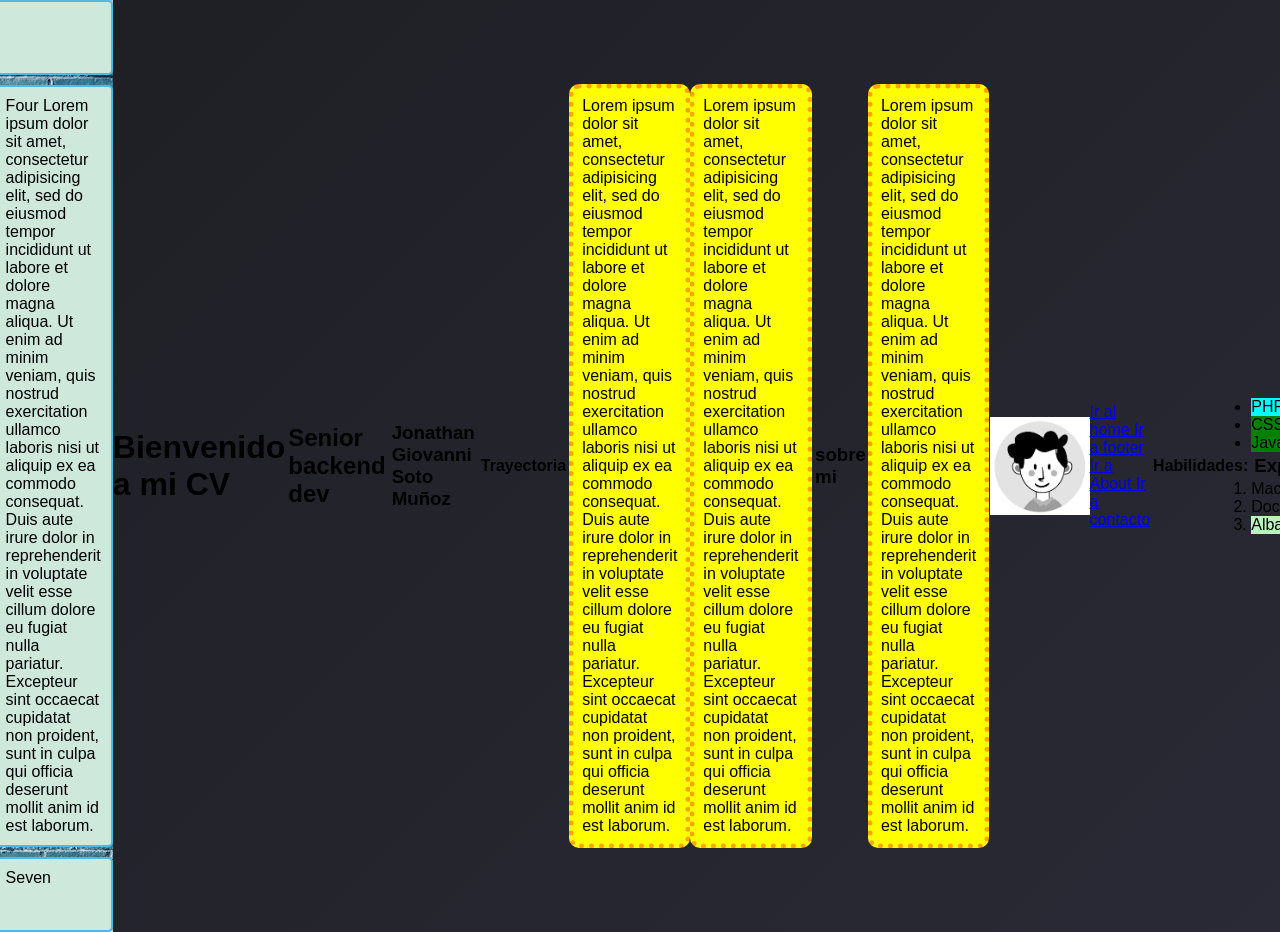
==== index.html @ 2b2a4450 "first commit" ====
<!DOCTYPE html> <!-- convierte un html en html5 -->

<html>
	<head>
		<meta charset="utf-8">
		<meta name="viewport" content="width=device-width, initial-scale=1">
		<title>
			Hola perro
		</title>
		<link rel="stylesheet" type="text/css" href="public/css/style.css">
	</head>
	<body>

		<div class="container">

		  <div class="one">
		  	One
		  </div>
		  <div>Two</div>
		  <div>Three</div>
		  <div>Four Lorem ipsum dolor sit amet, consectetur adipisicing elit, sed do eiusmod
		  tempor incididunt ut labore et dolore magna aliqua. Ut enim ad minim veniam,
		  quis nostrud exercitation ullamco laboris nisi ut aliquip ex ea commodo
		  consequat. Duis aute irure dolor in reprehenderit in voluptate velit esse
		  cillum dolore eu fugiat nulla pariatur. Excepteur sint occaecat cupidatat non
		  proident, sunt in culpa qui officia deserunt mollit anim id est laborum.</div>
		  <div>Five</div>
		  <div>Six</div>
		  <div>Seven</div>

		</div>

		<h1 id="title">
			Bienvenido a mi CV
		</h1>

		<h2>
			Senior backend dev 
		</h2>

		<h3>
			Jonathan Giovanni Soto Muñoz
		</h3>

		<h4>
			Trayectoria
		</h4>



		<p>
			Lorem ipsum dolor sit amet, consectetur adipisicing elit, sed do eiusmod
			tempor incididunt ut labore et dolore magna aliqua. Ut enim ad minim veniam,
			quis nostrud exercitation ullamco laboris nisi ut aliquip ex ea commodo
			consequat. Duis aute irure dolor in reprehenderit in voluptate velit esse
			cillum dolore eu fugiat nulla pariatur. Excepteur sint occaecat cupidatat non
			proident, sunt in culpa qui officia deserunt mollit anim id est laborum.
		</p>

		<p>
			Lorem ipsum dolor sit amet, consectetur adipisicing elit, sed do eiusmod
			tempor incididunt ut labore et dolore magna aliqua. Ut enim ad minim veniam,
			quis nostrud exercitation ullamco laboris nisi ut aliquip ex ea commodo
			consequat. Duis aute irure dolor in reprehenderit in voluptate velit esse
			cillum dolore eu fugiat nulla pariatur. Excepteur sint occaecat cupidatat non
			proident, sunt in culpa qui officia deserunt mollit anim id est laborum.
		</p>

		<h3 class="my_parag">
			sobre mi
		</h3>

		<p class="my_parag">
			Lorem ipsum dolor sit amet, consectetur adipisicing elit, sed do eiusmod
			tempor incididunt ut labore et dolore magna aliqua. Ut enim ad minim veniam,
			quis nostrud exercitation ullamco laboris nisi ut aliquip ex ea commodo
			consequat. Duis aute irure dolor in reprehenderit in voluptate velit esse
			cillum dolore eu fugiat nulla pariatur. Excepteur sint occaecat cupidatat non
			proident, sunt in culpa qui officia deserunt mollit anim id est laborum.
		</p>

		<img width="100" src="h.png" alt="foto de perfil">

		<div id="enlaces"> 

			<a href="index.html">
				Ir al home 
			</a>

			<a href="#footer">
				Ir a footer
			</a>

			<a href="about.html">
				Ir a About 
			</a>

			<a href="contact.html">
				Ir a contacto
			</a>

		</div>

		<h4>
			Habilidades:
		</h4>

		<div id="listas" >	 

			<ul>
				<li>
					PHP
				</li>
				<li>
					CSS
				</li>
				<li>
					JavaScript
				</li>
			</ul>

			<h3>
				Experiencia
			</h3>

			<ol>
				<li>
					MacDonals
				</li>
				<li>
					Docencia
				</li>
				<li>
					Albañilería
				</li>
			</ol>

		</div>

		<div id="footer">
			 
			<h3>
			 	Footer
			</h3>

		</div>

		<br><br><br><br><br><br><br><br><br><br><br><br>

	</body>
	<script>

				
		var user = 0;  

		let Nombre = "Juan";

		if (true){
			console.log("Holas")
			var nombre = "juan";
		}

		let resultado = parseInt("5")+2;


		console.log(typeof(nombre))

		console.log(nombre,Nombre)

		

		/*asdads
		asd
		asd*/
		//hola 

	</script>
	<script>
		console.log(user)
		console.log(nombre)
	</script>
</html>
---- public/css/style.css ----
p{
	background-color: yellow;
	border: 5px dotted orange;
	border-radius: 10px;
	padding: 8px;
}

.container > div {
  border-radius: 5px;
  padding: 10px;
  background-color: rgb(207 232 220);
  border: 2px solid rgb(79 185 227);
}

.one{

	grid-column: 1 / 4;
	grid-row: 1;
}

.container{

	display: grid;
	grid-template-columns: repeat(3, 1fr);;
	/*grid-template-rows: 100px;*/
	grid-auto-rows: minmax(75px, auto);
	gap: 10px;

}

h2, h3, h4{
	margin: 3px;
}

.my_parag{
	position: sticky;
	top: 30px;
}

.my_parag:hover{
	background-color: red;
	color:white;
}

ul{
	background-color: green;

}

ul li:first-child{
	background-color: cyan;

}

ol li:last-child{
	background-color: #B8F5BA;
}

#title{

}


.container{

	background-image: url('../img/wall_backbroudn.jpg');
	background-repeat: repeat;
	/*background-position: center;*/
}



* {
    box-sizing: border-box;
    margin: 0;
    padding: 0;
    font-family: 'Segoe UI', Tahoma, Geneva, Verdana, sans-serif;
}

body {
    background: linear-gradient(135deg, #1e1e24, #2a2a36);
    min-height: 100vh;
    display: flex;
    justify-content: center;
    align-items: center;
}

.calculadora {
    width: 320px;
    background-color: #18181c;
    border-radius: 20px;
    padding: 20px;
    box-shadow: 0px 10px 25px rgba(0, 0, 0, 0.5);
    border: 1px solid #2d2d35;
}

.head {
    background-color: #0d0d10;
    border-radius: 12px;
    padding: 20px 15px;
    margin-bottom: 20px;
    text-align: right;
    overflow-x: auto;
    border: 1px solid #23232a;
}

#calculadora_data {
    color: #ffffff;
    font-size: 2.2rem;
    font-weight: 600;
    letter-spacing: 1px;
    word-wrap: break-word;
}

.body {
    display: grid;
    grid-template-columns: repeat(4, 1fr);
    gap: 12px;
}

button {
    height: 60px;
    border: none;
    border-radius: 12px;
    font-size: 1.25rem;
    font-weight: 600;
    color: #ffffff;
    background-color: #262630;
    cursor: pointer;
    transition: all 0.15s ease-in-out;
    box-shadow: 0 4px 6px rgba(0, 0, 0, 0.2);
}

button:hover {
    background-color: #32323f;
    transform: translateY(-2px);
}

button:active {
    transform: translateY(1px);
    box-shadow: none;
}

button.btn-op {
    background-color: #a02137;
    color: #ffffff;
}

button.btn-op:hover {
    background-color: #b82841;
}

button.btn-clear {
    background-color: #3b3b48;
    color: #ff6b6b;
}

button.btn-clear:hover {
    background-color: #484858;
}

button.btn-equal {
    grid-column: span 2;
    background: linear-gradient(135deg, #a02137, #d42e4c);
    color: #ffffff;
}

button.btn-equal:hover {
    background: linear-gradient(135deg, #b82841, #e63555);
}
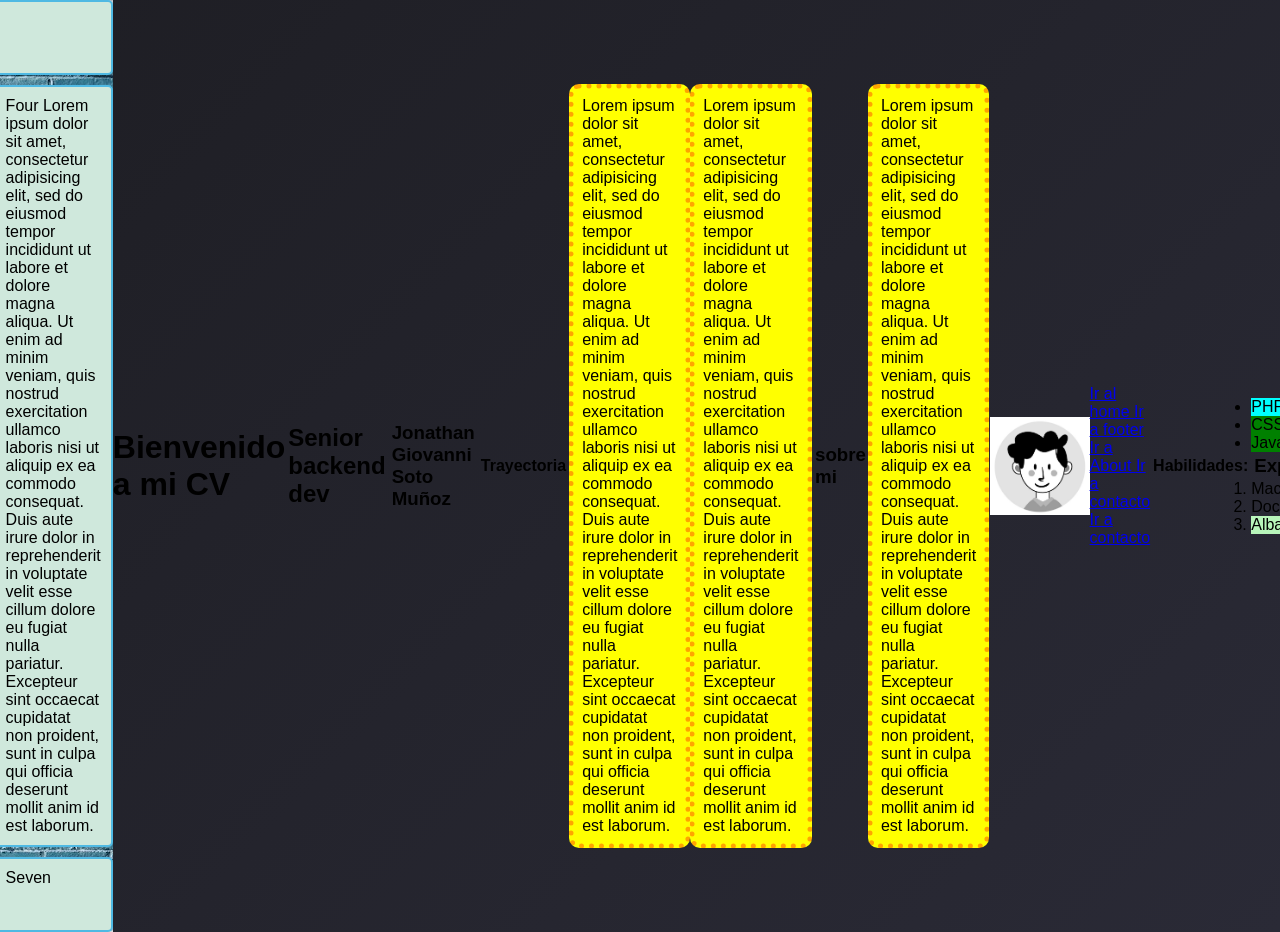
==== commit b9334703: "calculadora" ====
--- a/index.html
+++ b/index.html
@@ -98,6 +98,9 @@
 			<a href="contact.html">
 				Ir a contacto
 			</a>
+			<a href="calculadora.html">
+				Ir a contacto
+			</a>
 
 		</div>
 
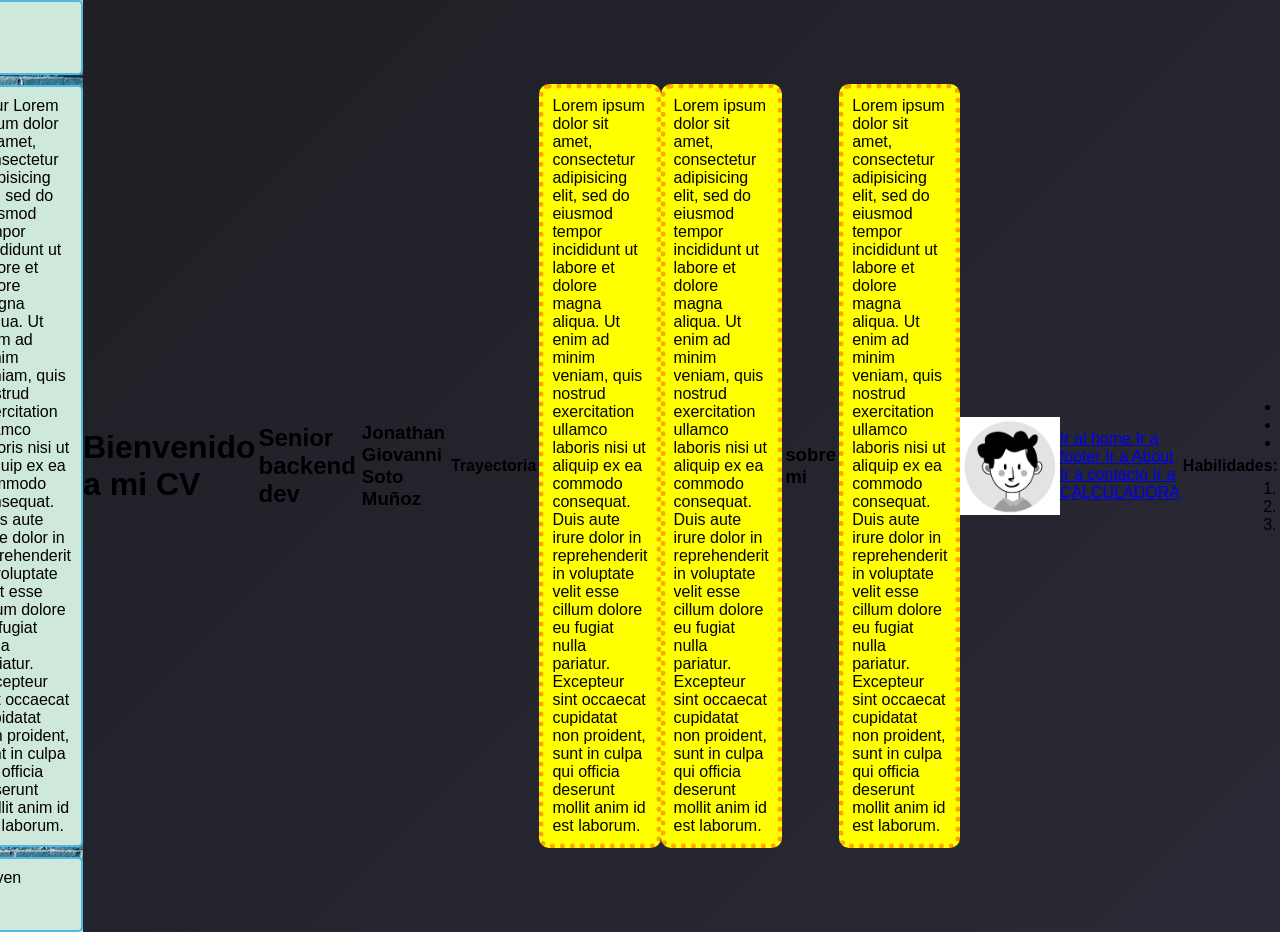
==== commit 1a45193a: "calculadora2" ====
--- a/index.html
+++ b/index.html
@@ -99,7 +99,7 @@
 				Ir a contacto
 			</a>
 			<a href="calculadora.html">
-				Ir a contacto
+				Ir a CALCULADORA
 			</a>
 
 		</div>
